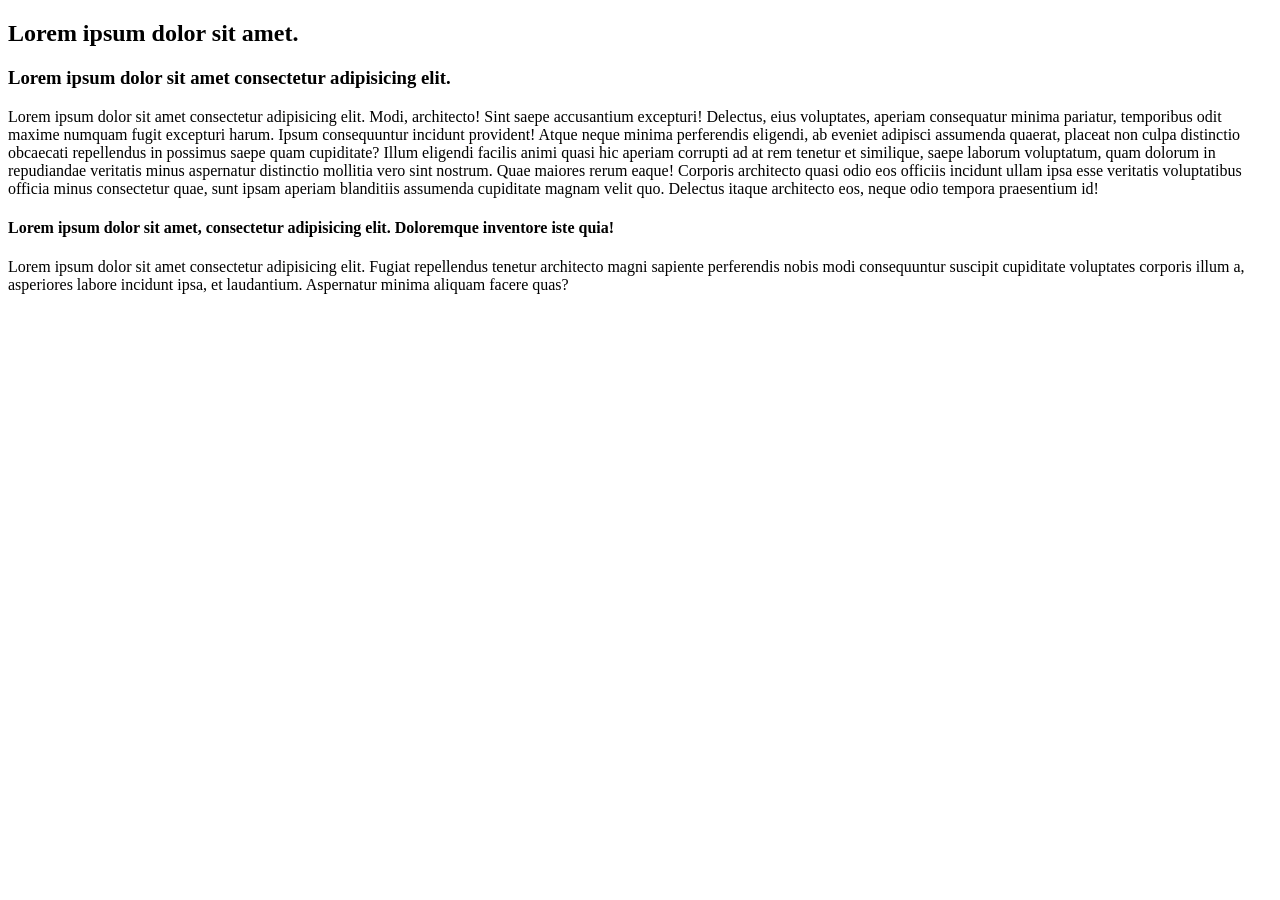
==== css/task 4 project/index.html @ 9eb5dc59 "updated code" ====
<!DOCTYPE html>
<html lang="en">
<head>
    <meta charset="UTF-8">
    <meta name="viewport" content="width=device-width, initial-scale=1.0">
    <title>task 4th project
    </title>
    <link rel="stylesheet" href="index.css">
</head>
<body>
    <header>
        <h2>Lorem ipsum dolor sit amet.</h2>
    </header>
    <main>
        <section>
            <h3>Lorem ipsum dolor sit amet consectetur adipisicing elit.</h3>
            <p>Lorem ipsum dolor sit amet consectetur adipisicing elit. Modi, architecto! Sint saepe accusantium excepturi! Delectus, eius voluptates, aperiam consequatur minima pariatur, temporibus odit maxime numquam fugit excepturi harum. Ipsum consequuntur incidunt provident! Atque neque minima perferendis eligendi, ab eveniet adipisci assumenda quaerat, placeat non culpa distinctio obcaecati repellendus in possimus saepe quam cupiditate? Illum eligendi facilis animi quasi hic aperiam corrupti ad at rem tenetur et similique, saepe laborum voluptatum, quam dolorum in repudiandae veritatis minus aspernatur distinctio mollitia vero sint nostrum. Quae maiores rerum eaque! Corporis architecto quasi odio eos officiis incidunt ullam ipsa esse veritatis voluptatibus officia minus consectetur quae, sunt ipsam aperiam blanditiis assumenda cupiditate magnam velit quo. Delectus itaque architecto eos, neque odio tempora praesentium id!</p>
        </section>
        <section>
            <h4>Lorem ipsum dolor sit amet, consectetur adipisicing elit. Doloremque inventore iste quia!</h4>
            <p>Lorem ipsum dolor sit amet consectetur adipisicing elit. Fugiat repellendus tenetur architecto magni sapiente perferendis nobis modi consequuntur suscipit cupiditate voluptates corporis illum a, asperiores labore incidunt ipsa, et laudantium. Aspernatur minima aliquam facere quas?</p>
        </section>
    </main>
</body>
</html>
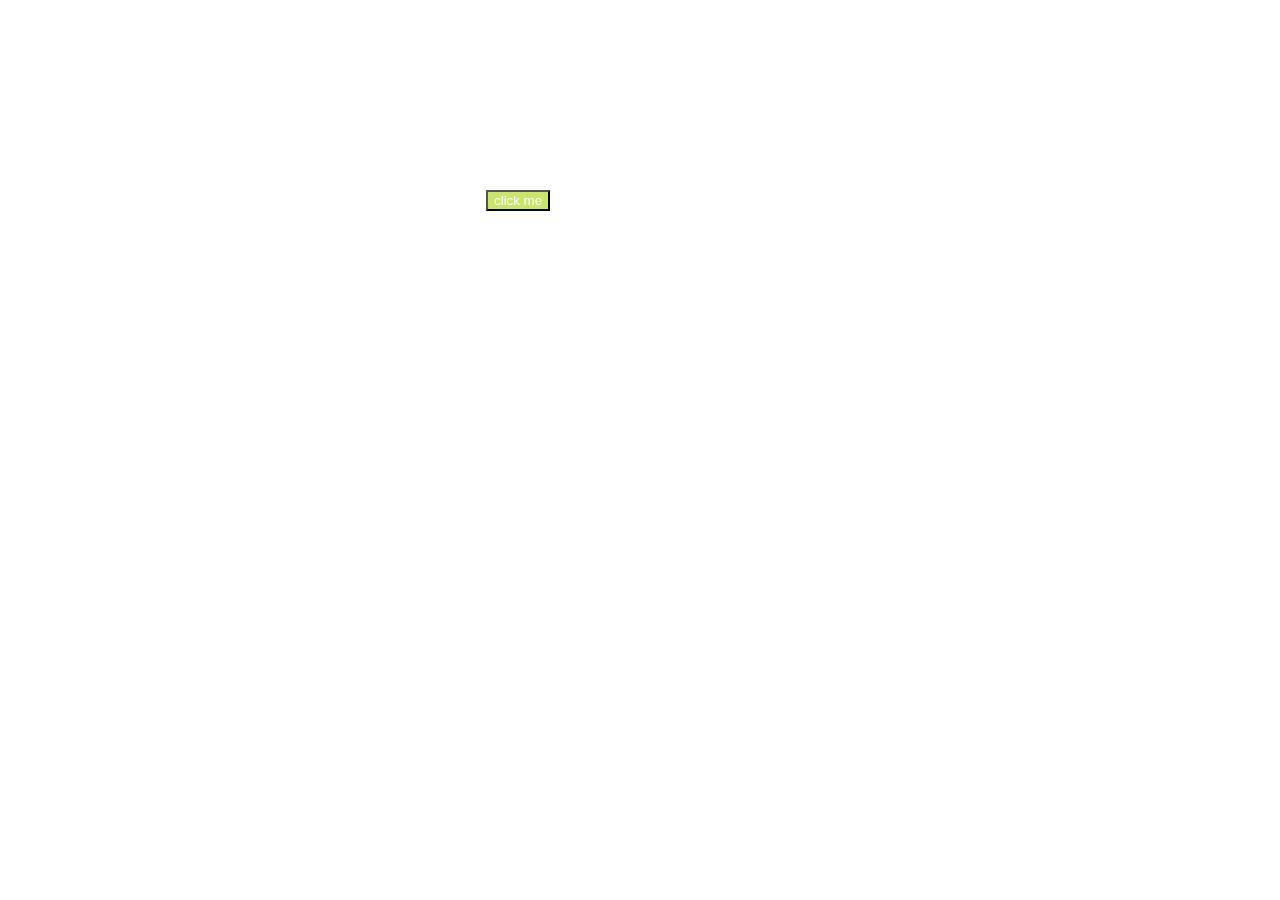
==== commit 842da75c: "updated code" ====
--- a/css/task 4 project/index.html
+++ b/css/task 4 project/index.html
@@ -3,23 +3,14 @@
 <head>
     <meta charset="UTF-8">
     <meta name="viewport" content="width=device-width, initial-scale=1.0">
-    <title>task 4th project
-    </title>
+    <title>Box model</title>
     <link rel="stylesheet" href="index.css">
 </head>
 <body>
-    <header>
-        <h2>Lorem ipsum dolor sit amet.</h2>
-    </header>
-    <main>
-        <section>
-            <h3>Lorem ipsum dolor sit amet consectetur adipisicing elit.</h3>
-            <p>Lorem ipsum dolor sit amet consectetur adipisicing elit. Modi, architecto! Sint saepe accusantium excepturi! Delectus, eius voluptates, aperiam consequatur minima pariatur, temporibus odit maxime numquam fugit excepturi harum. Ipsum consequuntur incidunt provident! Atque neque minima perferendis eligendi, ab eveniet adipisci assumenda quaerat, placeat non culpa distinctio obcaecati repellendus in possimus saepe quam cupiditate? Illum eligendi facilis animi quasi hic aperiam corrupti ad at rem tenetur et similique, saepe laborum voluptatum, quam dolorum in repudiandae veritatis minus aspernatur distinctio mollitia vero sint nostrum. Quae maiores rerum eaque! Corporis architecto quasi odio eos officiis incidunt ullam ipsa esse veritatis voluptatibus officia minus consectetur quae, sunt ipsam aperiam blanditiis assumenda cupiditate magnam velit quo. Delectus itaque architecto eos, neque odio tempora praesentium id!</p>
-        </section>
-        <section>
-            <h4>Lorem ipsum dolor sit amet, consectetur adipisicing elit. Doloremque inventore iste quia!</h4>
-            <p>Lorem ipsum dolor sit amet consectetur adipisicing elit. Fugiat repellendus tenetur architecto magni sapiente perferendis nobis modi consequuntur suscipit cupiditate voluptates corporis illum a, asperiores labore incidunt ipsa, et laudantium. Aspernatur minima aliquam facere quas?</p>
-        </section>
-    </main>
+    <div>
+        <img src="https://static.vecteezy.com/system/resources/thumbnails/039/212/461/small/ai-generated-beautiful-nature-mountain-scenery-professionalgraphy-photo.jpg" alt="">
+        <button>click me</button>
+    </div>
+    
 </body>
 </html>
--- a/css/task 4 project/index.css
+++ b/css/task 4 project/index.css
@@ -0,0 +1,17 @@
+div{
+    margin-left: 25%;
+    margin-right: 25%;
+    margin-top: 10%;
+    margin-bottom: 10%;
+
+}
+div{
+button{
+    margin-left: 25%;
+    margin-right: 25%;
+    margin-top: 10%;
+    margin-bottom: 10%;
+    color: white;
+    background-color: hsla(73, 71%, 61%, 0.874);
+}
+}
